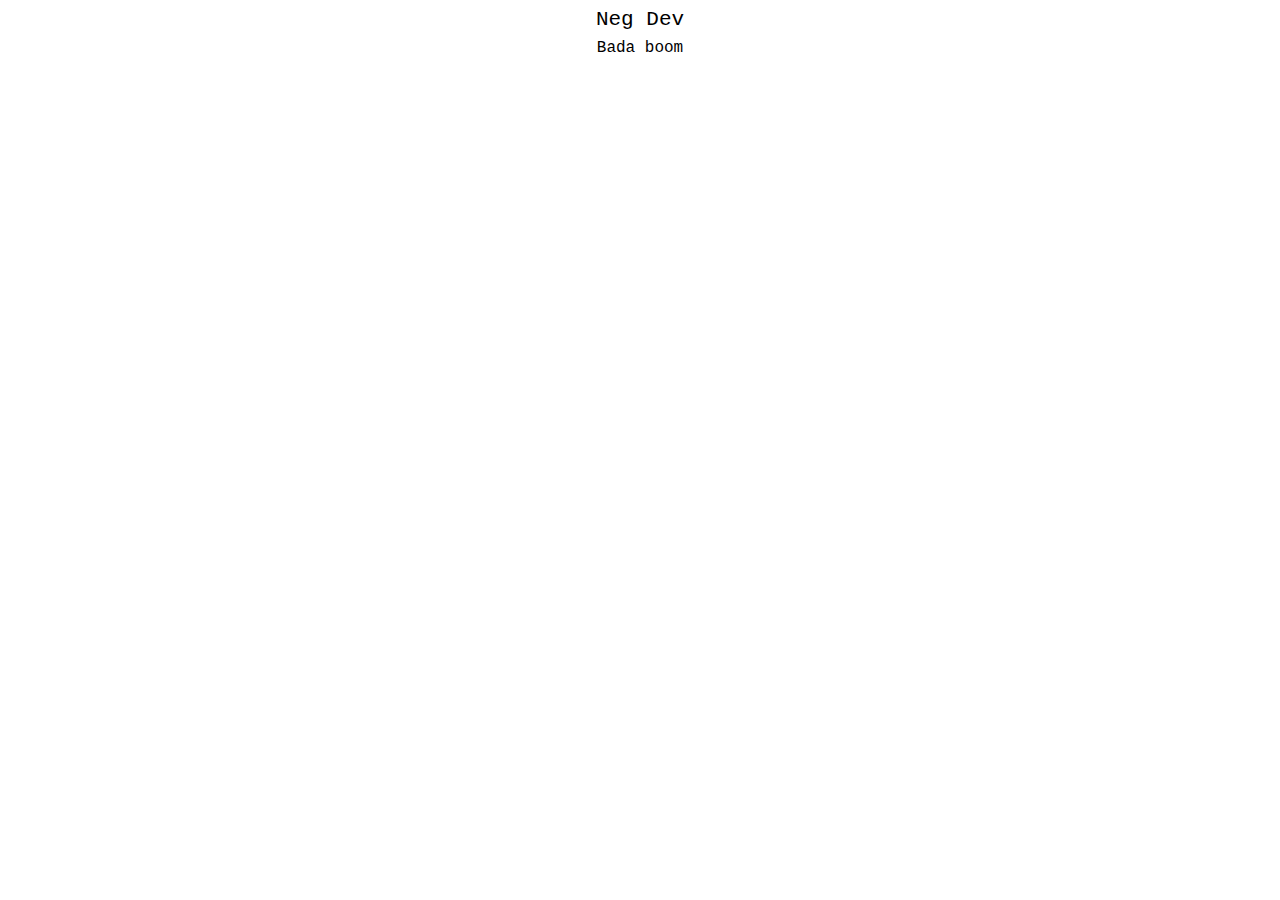
==== index.html @ b10ae67b "Stuff." ====
<html>
<head>
<title>Negative App</title>
  <script language="javascript" type="text/javascript" src="//cdnjs.cloudflare.com/ajax/libs/p5.js/0.3.11/p5.js"></script>
  <script language="javascript" type="text/javascript" src="/scripts/p5.dom.js"></script>
<script type="text/javascript" src="/scripts/CamanJS-4.1.1/dist/caman.full.min.js"></script>
  <script language="javascript" type="text/javascript" src="sketch_still.js"></script>
  <link href='http://fonts.googleapis.com/css?family=Cousine' rel='stylesheet' type='text/css'>
  <style type=text/css>

#body{
	background-color: white;
	font-family: 'Cousine', 'courier', 'sans-serif';
	font-size: 16px;
	text-align: center;
	line-height: 23px;
}

#container{
	margin: 0 auto 0 auto;
	width: 1000px;
	height: 800px;
}

#title{
	font-size: 21px;
	margin-top: 5px;
	margin-bottom: -15px;
}

#myJS{
	margin: 5% auto 0 auto;
	display: block;

}

</style>
</head>

<body>
<div id = "body">
	<div id = "container">
   <div id = "title"><p>Neg Dev<p></div>
   <p>Bada boom</p>
   <div id="myJS"></div>
   </div>
   </div>

</body>
</html>
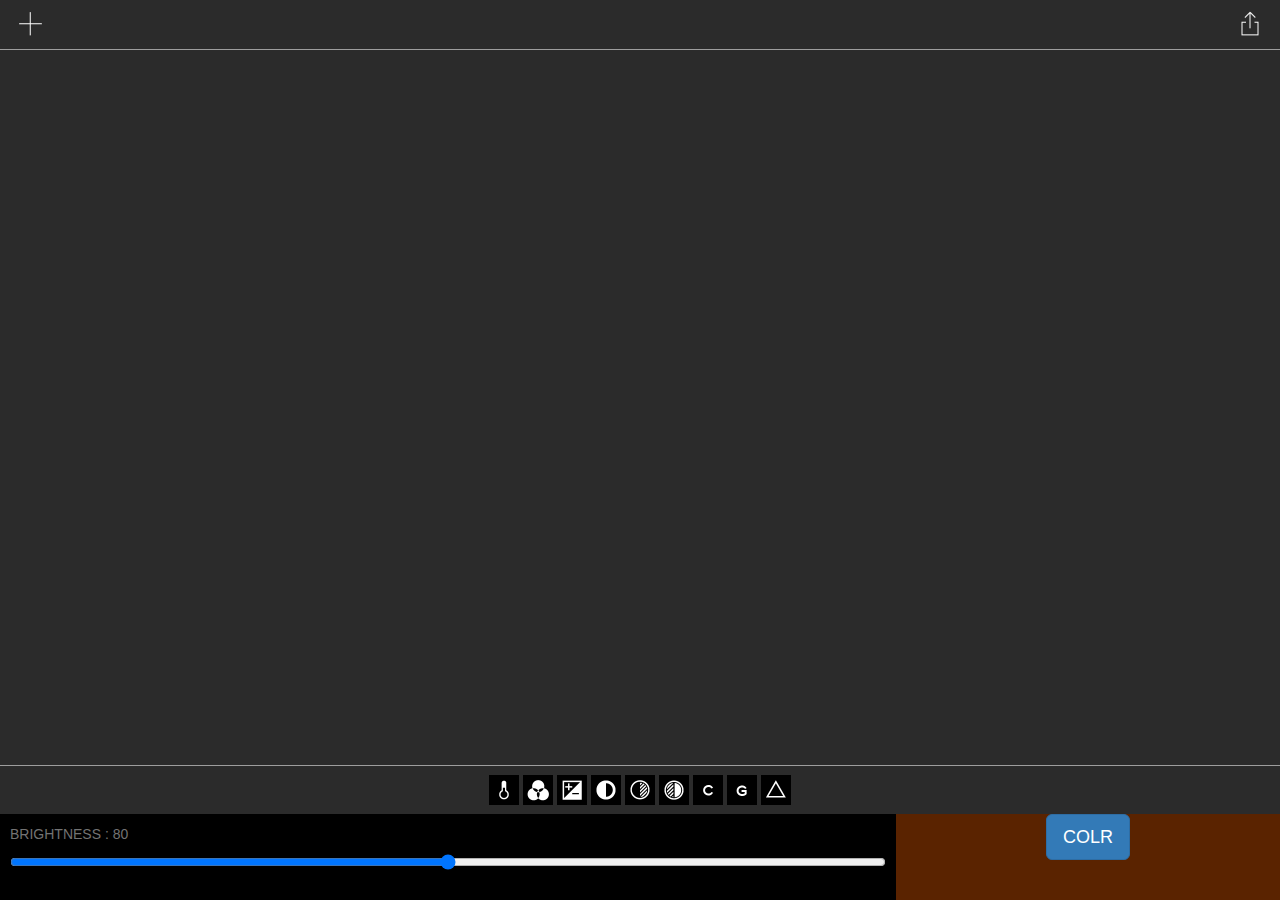
==== commit e93b8914: "newest changes, removed frame.html hardcoded address" ====
--- a/index.html
+++ b/index.html
@@ -1,50 +1,86 @@
-<html>
+<!doctype html>
+
+<html lang="en">
 <head>
-<title>Negative App</title>
-  <script language="javascript" type="text/javascript" src="//cdnjs.cloudflare.com/ajax/libs/p5.js/0.3.11/p5.js"></script>
-  <script language="javascript" type="text/javascript" src="/scripts/p5.dom.js"></script>
-<script type="text/javascript" src="/scripts/CamanJS-4.1.1/dist/caman.full.min.js"></script>
-  <script language="javascript" type="text/javascript" src="sketch_still.js"></script>
-  <link href='http://fonts.googleapis.com/css?family=Cousine' rel='stylesheet' type='text/css'>
-  <style type=text/css>
+	<meta charset="utf-8">
 
-#body{
-	background-color: white;
-	font-family: 'Cousine', 'courier', 'sans-serif';
-	font-size: 16px;
-	text-align: center;
-	line-height: 23px;
-}
+	<title>NegCam</title>
+	<meta name="Negative Scan Converter" content="Negative Scanner">
+	<meta name="Negative Scan" content="Negative Scanner">
+	<meta name="viewport" content="width=device-width, initial-scale=1, maximum-scale=1, user-scalable=no">
 
-#container{
-	margin: 0 auto 0 auto;
-	width: 1000px;
-	height: 800px;
-}
+	<!-- Bootstrap -->
+	<link rel="stylesheet" href="https://maxcdn.bootstrapcdn.com/bootstrap/3.3.1/css/bootstrap.min.css">
 
-#title{
-	font-size: 21px;
-	margin-top: 5px;
-	margin-bottom: -15px;
-}
+	<!-- Optional theme -->
+	<link rel="stylesheet" href="css/negCam.css">
 
-#myJS{
-	margin: 5% auto 0 auto;
-	display: block;
+	<!-- Sprites -->
+	<link rel="stylesheet" href="css/negCamSprites.css">
 
-}
+	<!-- Latest compiled and minified JavaScript -->
+	<script src="https://maxcdn.bootstrapcdn.com/bootstrap/3.3.1/js/bootstrap.min.js"></script>
+    <script language="javascript" type="text/javascript" src="js/caman.full.min.js"></script>
+    <script language="javascript" type="text/javascript" src="js/camanManip.js"></script>
 
-</style>
+	<!--[if lt IE 9]>
+	<script src="http://html5shiv.googlecode.com/svn/trunk/html5.js"></script>
+	<![endif]-->
 </head>
 
 <body>
-<div id = "body">
-	<div id = "container">
-   <div id = "title"><p>Neg Dev<p></div>
-   <p>Bada boom</p>
-   <div id="myJS"></div>
-   </div>
-   </div>
+	<container>
+		<div class="container">
+			<!-- Top Nav -->
+			<nav class="navbar navbar-default navbar-fixed-top" role="navigation">
+			  <div>
+			    <div class="import sprite pull-left"></div>
+			    <div class="export sprite pull-right"></div>
+			  </div>
+			</nav>
 
+			<div id="editContainer">
+				<div id="editingArea" class="row-fluid">
+	<!-- 				<h1>Negative Digitizer</h1>
+					<p>Upload a negative for development.</p> -->
+					<canvas id="negImg" class="img-responsive"></canvas>
+				</div>
+			</div>
+
+
+
+<!-- 		  <div class="form-group">
+		    <label for="exampleInputFile">File input</label>
+		    <input type="file" id="exampleInputFile">
+		    <p class="help-block">Example block-level help text here.</p>
+		  </div> -->
+
+			<!-- Bottom Nav -->
+			<nav class="navbar navbar-default navbar-fixed-bottom touch-off" role="navigation">
+			  <div class="control-buttons touch-off">
+			    <div class="temperature sprite touch-on"><a href="#" class="temperature sprite"></a></div>
+			    <div class="hue sprite touch-on"><a href="#" class="hue sprite"></a></div>
+			    <div class="exposure sprite touch-on"><a href="#" class="exposure sprite"></a></div>
+			    <div class="contrast sprite touch-on"><a href="#" class="contrast sprite"></a></div>
+			    <div class="shadows sprite touch-on"><a href="#" class="shadows sprite"></a></div>
+			    <div class="highlights sprite touch-on"><a href="#" class="highlights sprite"></a></div>
+			    <div class="clarity sprite touch-on"><a href="#" class="clarity sprite"></a></div>
+			    <div class="gamma sprite touch-on"><a href="#" class="gamma sprite"></a></div>
+			    <div class="sharpen sprite touch-on"><a href="#" class="sharpen sprite"></a></div>
+			  </div>
+			  <div id="controlLower" class="touch-off"> 
+			  	<div class="sliderControl pull-left">
+			  		<p class="help-block text-uppercase touch-off">BRIGHTNESS : 80</p>
+			  		<input id="slider1" type="range" min="0" max="100" step="1" class="touch-on" />
+			  	</div>
+			  	<div id="invertMode" class="pull-right">
+			  		<button type="button" class="btn btn-primary btn-lg">COLR</button>
+			  	</div>
+			  </div>
+			</nav>
+		</div>
+
+	</container>
+  <script src="#"></script>
 </body>
 </html>--- a/css/negCam.css
+++ b/css/negCam.css
@@ -0,0 +1,66 @@
+.touch-off { pointer-events: none; }
+.touch-on { pointer-events: auto; }
+
+
+#editContainer {
+	position: absolute;
+	top: 50%;
+	left: 50%;
+	margin: -50% 0 0 -50%;
+	text-align: center;
+}
+
+
+#editingArea {
+	text-align: center;
+}
+
+#negImg {
+	display: block;
+	max-width: 100%;
+	height: auto !important;
+}
+
+/*Bootstrap customs*/
+.navbar-default {
+	background-color: #2B2B2B;
+	border-color: #9E9E9E;
+}
+
+.control-buttons {
+	text-align: center;
+	margin: 9px;
+	height: 30px;
+}
+
+#controlLower {
+	display: table;
+	background-color: #5A2300;
+	width: 100%;
+}
+.sliderControl {
+	width: 70%;
+	background-color: #000000;
+	padding: 5px 10px 30px 10px;
+}
+
+#invertMode {
+	width: 30%;
+	display: table-cell;
+	vertical-align: middle;
+	text-align: center;
+}
+
+#invertMode .btn {
+	display: table-cell;
+	vertical-align: middle;
+}
+
+#negImg {
+	width: 370px;
+}
+
+body {
+	background-color: #2B2B2B;
+}
+
--- a/css/negCamSprites.css
+++ b/css/negCamSprites.css
@@ -0,0 +1,34 @@
+/* ----------------------------------------------------
+   created with http://www.codeandweb.com/texturepacker 
+   ----------------------------------------------------
+   $TexturePacker:SmartUpdate:f7058376d01b7950f190cb28de3ab9b5:59aa6d58f85b62432026ae7cbf65cedc:b3413861a5da8cf1351746d21436e85e$
+   ----------------------------------------------------
+
+   usage: <span class="{-spritename-} sprite"></span>
+
+   replace {-spritename-} with the sprite you like to use
+
+*/
+
+.sprite {display:inline-block; overflow:hidden; background-repeat: no-repeat;background-image:url(negCamSprites.png); line-height: 0;}
+
+.clarity a {width:30px; height:30px; background-position: -194px -66px}
+.clarity a:hover, .clarity a:active {width:30px; height:30px; background-position: -162px -66px}
+.contrast a {width:30px; height:30px; background-position: -130px -66px}
+.contrast a:hover, .contrast a:active {width:30px; height:30px; background-position: -66px -84px}
+.export {width:60px; height:48px; background-position: -65px -2px}
+.exposure a {width:30px; height:30px; background-position: -34px -84px}
+.exposure a:hover, .exposure a:active {width:30px; height:30px; background-position: -2px -84px}
+.gamma a {width:30px; height:30px; background-position: -98px -66px}
+.gamma a:hover, .gamma a:active {width:30px; height:30px; background-position: -66px -52px}
+.highlights a {width:30px; height:30px; background-position: -34px -52px}
+.highlights a:hover, .highlights a:active {width:30px; height:30px; background-position: -2px -52px}
+.hue a {width:30px; height:30px; background-position: -223px -34px}
+.hue a:hover, .hue a:active {width:30px; height:30px; background-position: -191px -34px}
+.import {width:61px; height:48px; background-position: -2px -2px}
+.shadows a {width:30px; height:30px; background-position: -159px -34px}
+.shadows a:hover, .shadows a:active {width:30px; height:30px; background-position: -127px -34px}
+.sharpen a {width:30px; height:30px; background-position: -223px -2px}
+.sharpen a:hover, .sharpen a:active {width:30px; height:30px; background-position: -191px -2px}
+.temperature a {width:30px; height:30px; background-position: -159px -2px}
+.temperature a:hover, .temperature a:active {width:30px; height:30px; background-position: -127px -2px}
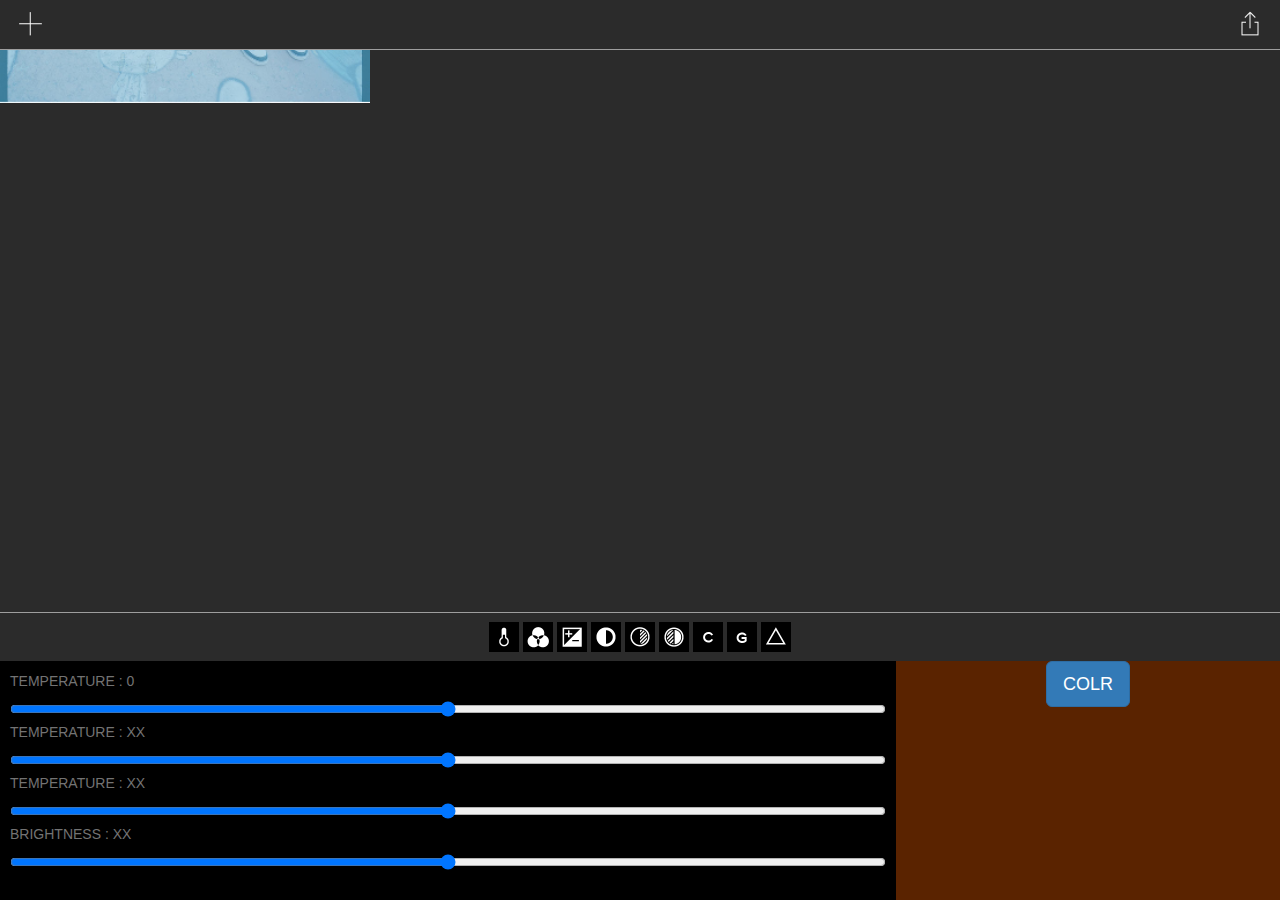
==== commit ec953ad5: "Broken" ====
--- a/index.html
+++ b/index.html
@@ -21,7 +21,7 @@
 	<!-- Latest compiled and minified JavaScript -->
 	<script src="https://maxcdn.bootstrapcdn.com/bootstrap/3.3.1/js/bootstrap.min.js"></script>
     <script language="javascript" type="text/javascript" src="js/caman.full.min.js"></script>
-    <script language="javascript" type="text/javascript" src="js/camanManip.js"></script>
+    
 
 	<!--[if lt IE 9]>
 	<script src="http://html5shiv.googlecode.com/svn/trunk/html5.js"></script>
@@ -58,20 +58,45 @@
 			<!-- Bottom Nav -->
 			<nav class="navbar navbar-default navbar-fixed-bottom touch-off" role="navigation">
 			  <div class="control-buttons touch-off">
-			    <div class="temperature sprite touch-on"><a href="#" class="temperature sprite"></a></div>
-			    <div class="hue sprite touch-on"><a href="#" class="hue sprite"></a></div>
-			    <div class="exposure sprite touch-on"><a href="#" class="exposure sprite"></a></div>
-			    <div class="contrast sprite touch-on"><a href="#" class="contrast sprite"></a></div>
-			    <div class="shadows sprite touch-on"><a href="#" class="shadows sprite"></a></div>
-			    <div class="highlights sprite touch-on"><a href="#" class="highlights sprite"></a></div>
-			    <div class="clarity sprite touch-on"><a href="#" class="clarity sprite"></a></div>
-			    <div class="gamma sprite touch-on"><a href="#" class="gamma sprite"></a></div>
-			    <div class="sharpen sprite touch-on"><a href="#" class="sharpen sprite"></a></div>
+			    <div class="controlBtn temperature sprite touch-on"><a href="#" class="temperature sprite"></a></div>
+			    <div class="controlBtn hue sprite touch-on"><a href="#" class="hue sprite"></a></div>
+			    <div class="controlBtn exposure sprite touch-on"><a href="#" class="exposure sprite"></a></div>
+			    <div class="controlBtn contrast sprite touch-on"><a href="#" class="contrast sprite"></a></div>
+			    <div class="controlBtn shadows sprite touch-on"><a href="#" class="shadows sprite"></a></div>
+			    <div class="controlBtn highlights sprite touch-on"><a href="#" class="highlights sprite"></a></div>
+			    <div class="controlBtn clarity sprite touch-on"><a href="#" class="clarity sprite"></a></div>
+			    <div class="controlBtn gamma sprite touch-on"><a href="#" class="gamma sprite"></a></div>
+			    <div class="controlBtn sharpen sprite touch-on"><a href="#" class="sharpen sprite"></a></div>
 			  </div>
 			  <div id="controlLower" class="touch-off"> 
 			  	<div class="sliderControl pull-left">
-			  		<p class="help-block text-uppercase touch-off">BRIGHTNESS : 80</p>
-			  		<input id="slider1" type="range" min="0" max="100" step="1" class="touch-on" />
+
+			  		<!-- TEMPERATURE -->
+			  		<div id = "temperatureControl" class="controlBox">
+				  		<p class="help-block text-uppercase touch-off">TEMPERATURE : <span id ="currentVal">XX</span></p>
+				  		<input id="temperatureSlider" type="range" min="-100" max="100" step="1" class="touch-on" onclick=""/>
+			  		</div>
+
+			  		<!-- HUE -->
+			  		<div id = "hueControl" class="controlBox">
+				  		<p class="help-block text-uppercase touch-off">TEMPERATURE : <span id ="currentVal">XX</span></p>
+				  		<input id="temperatureSlider" type="range" min="-100" max="100" step="1" class="touch-on" onclick=""/>
+			  		</div>
+
+			  		<!-- EXPOSURE -->
+			  		<div id = "temperatureControl" class="controlBox">
+				  		<p class="help-block text-uppercase touch-off">TEMPERATURE : <span id ="currentVal">XX</span></p>
+				  		<input id="temperatureSlider" type="range" min="-100" max="100" step="1" class="touch-on" onclick=""/>
+			  		</div>
+
+			  		<!-- BRIGHTNESS -->
+			  		<div id = "brightnessControl" class="controlBox">
+				  		<p class="help-block text-uppercase touch-off">BRIGHTNESS : <span id ="currentVal">XX</span></p>
+				  		<input id="slider1" type="range" min="-100" max="100" step="1" class="touch-on" onclick=""/>
+			  		</div>
+
+
+
 			  	</div>
 			  	<div id="invertMode" class="pull-right">
 			  		<button type="button" class="btn btn-primary btn-lg">COLR</button>
@@ -81,6 +106,6 @@
 		</div>
 
 	</container>
-  <script src="#"></script>
+  <script language="javascript" type="text/javascript" src="js/camanManip.js"></script>
 </body>
 </html>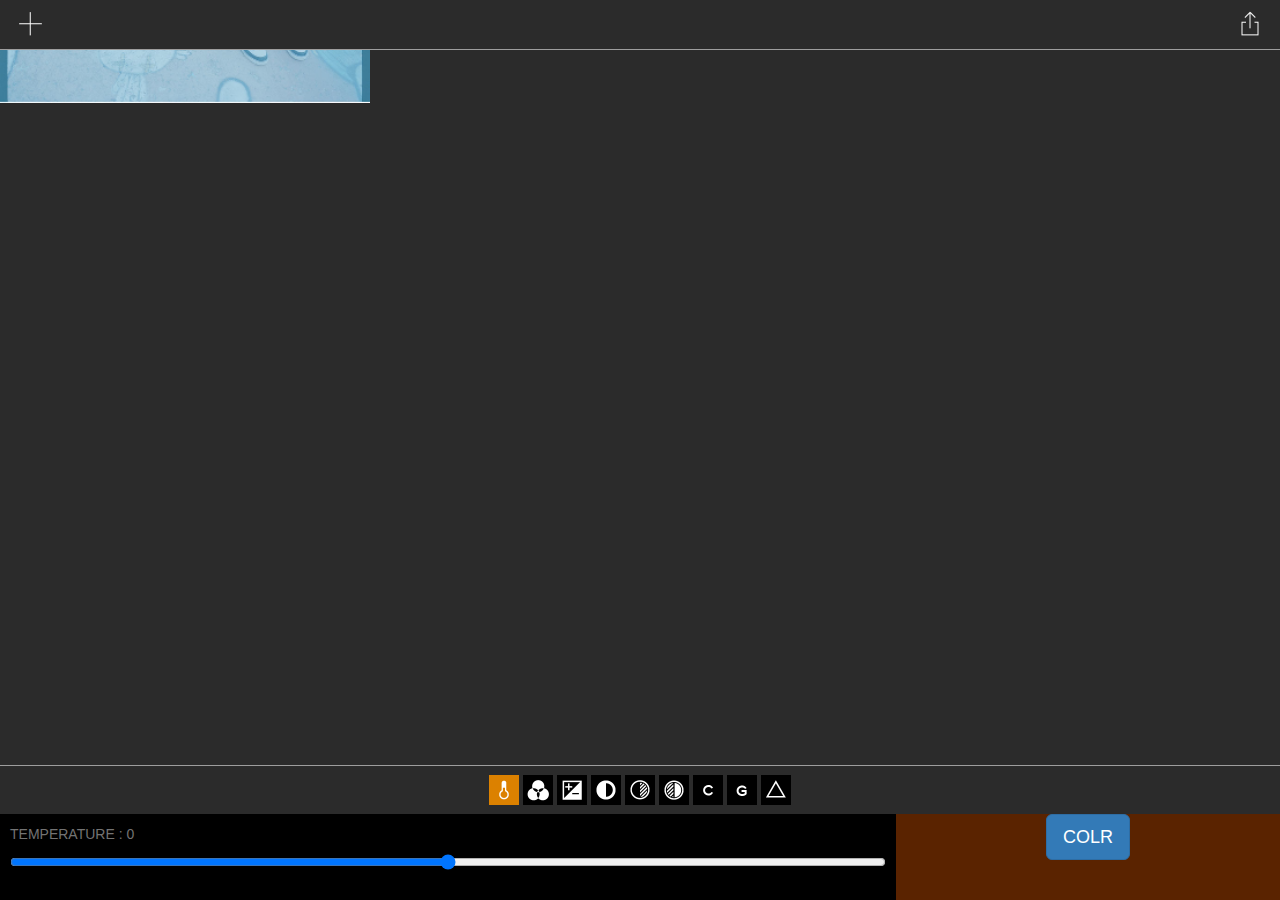
==== commit a7db0c6b: "All working except for shadows, highlights and sharpness." ====
--- a/index.html
+++ b/index.html
@@ -58,42 +58,80 @@
 			<!-- Bottom Nav -->
 			<nav class="navbar navbar-default navbar-fixed-bottom touch-off" role="navigation">
 			  <div class="control-buttons touch-off">
-			    <div class="controlBtn temperature sprite touch-on"><a href="#" class="temperature sprite"></a></div>
-			    <div class="controlBtn hue sprite touch-on"><a href="#" class="hue sprite"></a></div>
-			    <div class="controlBtn exposure sprite touch-on"><a href="#" class="exposure sprite"></a></div>
-			    <div class="controlBtn contrast sprite touch-on"><a href="#" class="contrast sprite"></a></div>
-			    <div class="controlBtn shadows sprite touch-on"><a href="#" class="shadows sprite"></a></div>
-			    <div class="controlBtn highlights sprite touch-on"><a href="#" class="highlights sprite"></a></div>
-			    <div class="controlBtn clarity sprite touch-on"><a href="#" class="clarity sprite"></a></div>
-			    <div class="controlBtn gamma sprite touch-on"><a href="#" class="gamma sprite"></a></div>
-			    <div class="controlBtn sharpen sprite touch-on"><a href="#" class="sharpen sprite"></a></div>
+			    <div class="controlBtn temperature sprite touch-on"><a href="#" class="temperature sprite"  onclick="showOnlyControl(0)"></a></div>
+			    <div class="controlBtn hue sprite touch-on"><a href="#" class="hue sprite"  onclick="showOnlyControl(1)"></a></div>
+			    <div class="controlBtn exposure sprite touch-on"><a href="#" class="exposure sprite"  onclick="showOnlyControl(2)"></a></div>
+			    <div class="controlBtn contrast sprite touch-on"><a href="#" class="contrast sprite"  onclick="showOnlyControl(3)"></a></div>
+			    <div class="controlBtn shadows sprite touch-on"><a href="#" class="shadows sprite"  onclick="showOnlyControl(4)"></a></div>
+			    <div class="controlBtn highlights sprite touch-on"><a href="#" class="highlights sprite" onclick="showOnlyControl(5)"></a></div>
+			    <div class="controlBtn clarity sprite touch-on"><a href="#" class="clarity sprite" onclick="showOnlyControl(6)"></a></div>
+			    <div class="controlBtn gamma sprite touch-on"><a href="#" class="gamma sprite" onclick="showOnlyControl(7)"></a></div>
+			    <div class="controlBtn sharpen sprite touch-on"><a href="#" class="sharpen sprite" onclick="showOnlyControl(8)"></a></div>
 			  </div>
 			  <div id="controlLower" class="touch-off"> 
 			  	<div class="sliderControl pull-left">
 
 			  		<!-- TEMPERATURE -->
 			  		<div id = "temperatureControl" class="controlBox">
-				  		<p class="help-block text-uppercase touch-off">TEMPERATURE : <span id ="currentVal">XX</span></p>
-				  		<input id="temperatureSlider" type="range" min="-100" max="100" step="1" class="touch-on" onclick=""/>
+				  		<p class="help-block text-uppercase touch-off">TEMPERATURE : <span id ="currentTemperatureVal">XX</span></p>
+				  		<input id="temperatureSlider" type="range" min="-100" max="100" step="1" value="0" class="touch-on" onclick=""/>
 			  		</div>
 
 			  		<!-- HUE -->
 			  		<div id = "hueControl" class="controlBox">
-				  		<p class="help-block text-uppercase touch-off">TEMPERATURE : <span id ="currentVal">XX</span></p>
-				  		<input id="temperatureSlider" type="range" min="-100" max="100" step="1" class="touch-on" onclick=""/>
+				  		<p class="help-block text-uppercase touch-off">HUE : <span id ="currentHueVal">XX</span></p>
+				  		<input id="hueSlider" type="range" min="0" max="100" step="1" value="0" class="touch-on" onclick=""/>
 			  		</div>
 
 			  		<!-- EXPOSURE -->
-			  		<div id = "temperatureControl" class="controlBox">
-				  		<p class="help-block text-uppercase touch-off">TEMPERATURE : <span id ="currentVal">XX</span></p>
-				  		<input id="temperatureSlider" type="range" min="-100" max="100" step="1" class="touch-on" onclick=""/>
+			  		<div id = "exposureControl" class="controlBox">
+				  		<p class="help-block text-uppercase touch-off">EXPOSURE : <span id ="currentExposureVal">XX</span></p>
+				  		<input id="exposureSlider" type="range" min="-100" max="100" step="1" value="0" class="touch-on" onclick=""/>
+			  		</div>
+			  		
+			  		<!-- CONTRAST -->
+			  		<div id = "contrastControl" class="controlBox">
+				  		<p class="help-block text-uppercase touch-off">CONTRAST : <span id ="currentContrastVal">XX</span></p>
+				  		<input id="contrastSlider" type="range" min="-100" max="100" step="1" value="0" class="touch-on" onclick=""/>
 			  		</div>
 
+			  		<!-- SHADOWS -->
+			  		<div id = "shadowsControl" class="controlBox">
+				  		<p class="help-block text-uppercase touch-off">SHADOWS : <span id ="currentShadowsVal">XX</span></p>
+				  		<input id="shadowsSlider" type="range" min="-100" max="100" step="1" value="0" class="touch-on" onclick=""/>
+			  		</div>
+
+			  		<!-- HIGHLIGHTS -->
+			  		<div id = "highlightsControl" class="controlBox">
+				  		<p class="help-block text-uppercase touch-off">HIGHLIGHTS : <span id ="currentHighlightsVal">XX</span></p>
+				  		<input id="highlightsSlider" type="range" min="-100" max="100" step="1" value="0" class="touch-on" onclick=""/>
+			  		</div>
+
+			  		<!-- CLARITY -->
+			  		<div id = "clarityControl" class="controlBox">
+				  		<p class="help-block text-uppercase touch-off">CLARITY : <span id ="currentClarityVal">XX</span></p>
+				  		<input id="claritySlider" type="range" min="-100" max="100" step="1" value="0" class="touch-on" onclick=""/>
+			  		</div>
+
+
+			  		<!-- GAMMA -->
+			  		<div id = "gammaControl" class="controlBox">
+				  		<p class="help-block text-uppercase touch-off">GAMMA : <span id ="currentGammaVal">XX</span></p>
+				  		<input id="gammaSlider" type="range" min="1" max="10" step="1" value="0" class="touch-on" onclick=""/>
+			  		</div>
+
+			  		<!-- SHARPNESS -->
+			  		<div id = "sharpnessControl" class="controlBox">
+				  		<p class="help-block text-uppercase touch-off">SHARPNESS : <span id ="currentSharpnessVal">XX</span></p>
+				  		<input id="sharpnessSlider" type="range" min="0" max="100" step="1" value="0" class="touch-on" onclick=""/>
+			  		</div>
+
+
 			  		<!-- BRIGHTNESS -->
-			  		<div id = "brightnessControl" class="controlBox">
+<!-- 			  		<div id = "brightnessControl" class="controlBox">
 				  		<p class="help-block text-uppercase touch-off">BRIGHTNESS : <span id ="currentVal">XX</span></p>
 				  		<input id="slider1" type="range" min="-100" max="100" step="1" class="touch-on" onclick=""/>
-			  		</div>
+			  		</div> -->
 
 
 
--- a/css/negCamSprites.css
+++ b/css/negCamSprites.css
@@ -13,22 +13,22 @@
 .sprite {display:inline-block; overflow:hidden; background-repeat: no-repeat;background-image:url(negCamSprites.png); line-height: 0;}
 
 .clarity a {width:30px; height:30px; background-position: -194px -66px}
-.clarity a:hover, .clarity a:active {width:30px; height:30px; background-position: -162px -66px}
+.clarity .active {width:30px; height:30px; background-position: -162px -66px}
 .contrast a {width:30px; height:30px; background-position: -130px -66px}
-.contrast a:hover, .contrast a:active {width:30px; height:30px; background-position: -66px -84px}
+.contrast .active {width:30px; height:30px; background-position: -66px -84px}
 .export {width:60px; height:48px; background-position: -65px -2px}
 .exposure a {width:30px; height:30px; background-position: -34px -84px}
-.exposure a:hover, .exposure a:active {width:30px; height:30px; background-position: -2px -84px}
+.exposure .active {width:30px; height:30px; background-position: -2px -84px}
 .gamma a {width:30px; height:30px; background-position: -98px -66px}
-.gamma a:hover, .gamma a:active {width:30px; height:30px; background-position: -66px -52px}
+.gamma .active {width:30px; height:30px; background-position: -66px -52px}
 .highlights a {width:30px; height:30px; background-position: -34px -52px}
-.highlights a:hover, .highlights a:active {width:30px; height:30px; background-position: -2px -52px}
+.highlights .active {width:30px; height:30px; background-position: -2px -52px}
 .hue a {width:30px; height:30px; background-position: -223px -34px}
-.hue a:hover, .hue a:active {width:30px; height:30px; background-position: -191px -34px}
+.hue .active {width:30px; height:30px; background-position: -191px -34px}
 .import {width:61px; height:48px; background-position: -2px -2px}
 .shadows a {width:30px; height:30px; background-position: -159px -34px}
-.shadows a:hover, .shadows a:active {width:30px; height:30px; background-position: -127px -34px}
+.shadows .active{width:30px; height:30px; background-position: -127px -34px}
 .sharpen a {width:30px; height:30px; background-position: -223px -2px}
-.sharpen a:hover, .sharpen a:active {width:30px; height:30px; background-position: -191px -2px}
+.sharpen .active {width:30px; height:30px; background-position: -191px -2px}
 .temperature a {width:30px; height:30px; background-position: -159px -2px}
-.temperature a:hover, .temperature a:active {width:30px; height:30px; background-position: -127px -2px}
+.temperature .active {width:30px; height:30px; background-position: -127px -2px}
